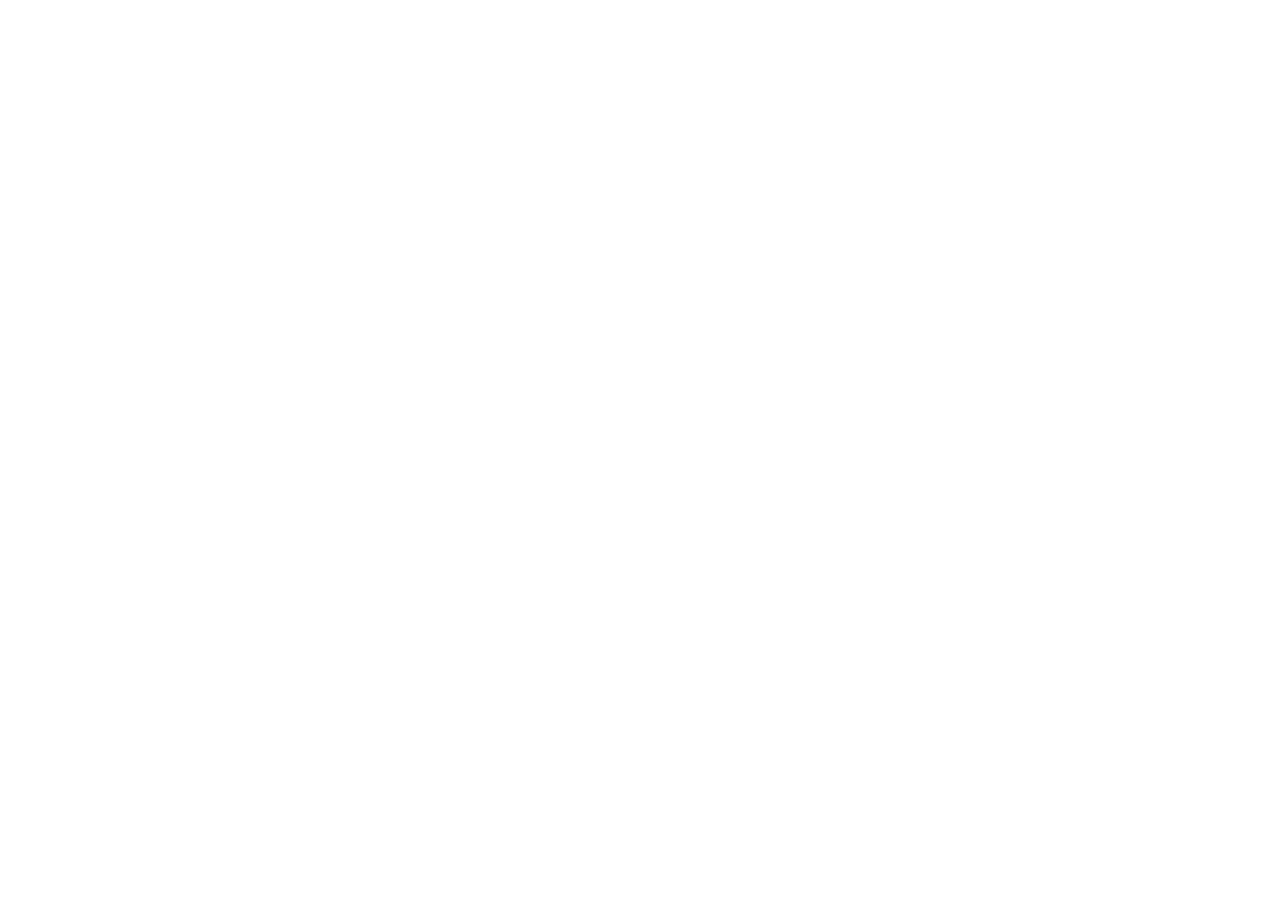
==== index.html @ dcb50f59 "Added index.html and styles folder with images folder and styles.cssin it" ====
<!DOCTYPE html>
<html lang="en-us">
<head>
    <meta charset="UTF-8">
    <title>Document</title>
    <!-- Bootstrap -->
    <link rel="stylesheet" href="https://stackpath.bootstrapcdn.com/bootstrap/4.1.0/css/bootstrap.min.css" integrity="sha384-9gVQ4dYFwwWSjIDZnLEWnxCjeSWFphJiwGPXr1jddIhOegiu1FwO5qRGvFXOdJZ4" crossorigin="anonymous">
    <!-- Style.css -->
    <link rel="stylesheet" type="text/css" href="styles/styles.css">
</head>
<body>
    
</body>
</html>
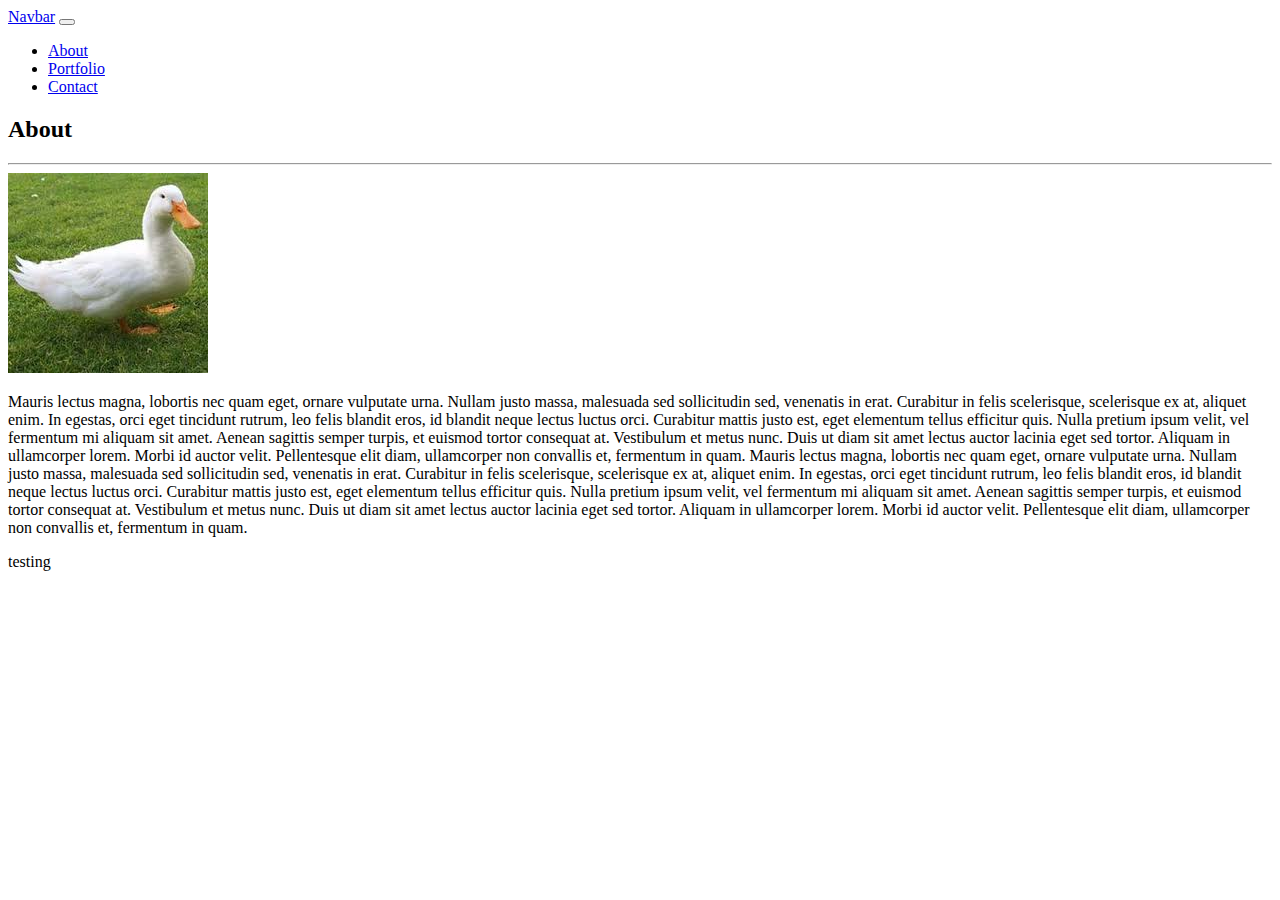
==== commit ffa27b98: "Added images, two new .html files (portfolio.html and contact.html), and also base html for index.ht" ====
--- a/index.html
+++ b/index.html
@@ -1,14 +1,69 @@
 <!DOCTYPE html>
 <html lang="en-us">
+
 <head>
     <meta charset="UTF-8">
     <title>Document</title>
     <!-- Bootstrap -->
-    <link rel="stylesheet" href="https://stackpath.bootstrapcdn.com/bootstrap/4.1.0/css/bootstrap.min.css" integrity="sha384-9gVQ4dYFwwWSjIDZnLEWnxCjeSWFphJiwGPXr1jddIhOegiu1FwO5qRGvFXOdJZ4" crossorigin="anonymous">
+    <link rel="stylesheet" href="https://stackpath.bootstrapcdn.com/bootstrap/4.1.0/css/bootstrap.min.css" integrity="sha384-9gVQ4dYFwwWSjIDZnLEWnxCjeSWFphJiwGPXr1jddIhOegiu1FwO5qRGvFXOdJZ4"
+        crossorigin="anonymous">
     <!-- Style.css -->
     <link rel="stylesheet" type="text/css" href="styles/styles.css">
 </head>
+
 <body>
-    
+
+    <nav class="navbar navbar-expand-lg navbar-light bg-light">
+        <a class="navbar-brand" href="#">Navbar</a>
+        <button class="navbar-toggler" type="button" data-toggle="collapse" data-target="#navbarNav" aria-controls="navbarNav" aria-expanded="false"
+            aria-label="Toggle navigation">
+            <span class="navbar-toggler-icon"></span>
+        </button>
+        <div class="collapse navbar-collapse" id="navbarNav">
+            <ul class="navbar-nav">
+                <li class="nav-item">
+                    <a class="nav-link" href="#">About</a>
+                </li>
+                <li class="nav-item">
+                    <a class="nav-link" href="#">Portfolio</a>
+                </li>
+                <li class="nav-item">
+                    <a class="nav-link" href="#">Contact</a>
+                </li>
+            </ul>
+        </div>
+    </nav>
+    <!-- End Nav -->
+
+    <section class="container">
+        <div class="row">
+            <h2 class="col-md-12 title">About</h2>
+        </div>
+        <!-- End Row -->
+        <hr>
+        <div class="row">
+            <img src="styles/images/imgHolder.jpg" alt="placeholder">
+            <p>Mauris lectus magna, lobortis nec quam eget, ornare vulputate urna. Nullam justo massa, malesuada sed sollicitudin
+                sed, venenatis in erat. Curabitur in felis scelerisque, scelerisque ex at, aliquet enim. In egestas, orci
+                eget tincidunt rutrum, leo felis blandit eros, id blandit neque lectus luctus orci. Curabitur mattis justo
+                est, eget elementum tellus efficitur quis. Nulla pretium ipsum velit, vel fermentum mi aliquam sit amet.
+                Aenean sagittis semper turpis, et euismod tortor consequat at. Vestibulum et metus nunc. Duis ut diam sit
+                amet lectus auctor lacinia eget sed tortor. Aliquam in ullamcorper lorem. Morbi id auctor velit. Pellentesque
+                elit diam, ullamcorper non convallis et, fermentum in quam. Mauris lectus magna, lobortis nec quam eget,
+                ornare vulputate urna. Nullam justo massa, malesuada sed sollicitudin sed, venenatis in erat. Curabitur in
+                felis scelerisque, scelerisque ex at, aliquet enim. In egestas, orci eget tincidunt rutrum, leo felis blandit
+                eros, id blandit neque lectus luctus orci. Curabitur mattis justo est, eget elementum tellus efficitur quis.
+                Nulla pretium ipsum velit, vel fermentum mi aliquam sit amet. Aenean sagittis semper turpis, et euismod tortor
+                consequat at. Vestibulum et metus nunc. Duis ut diam sit amet lectus auctor lacinia eget sed tortor. Aliquam
+                in ullamcorper lorem. Morbi id auctor velit. Pellentesque elit diam, ullamcorper non convallis et, fermentum
+                in quam.</p>
+        </div>
+    </section>
+    <!-- End Container -->
+    <footer class="card col-md-12">
+        <div class="style-footer">testing</div>
+    </footer>
+    <!-- End Footer -->
 </body>
+
 </html>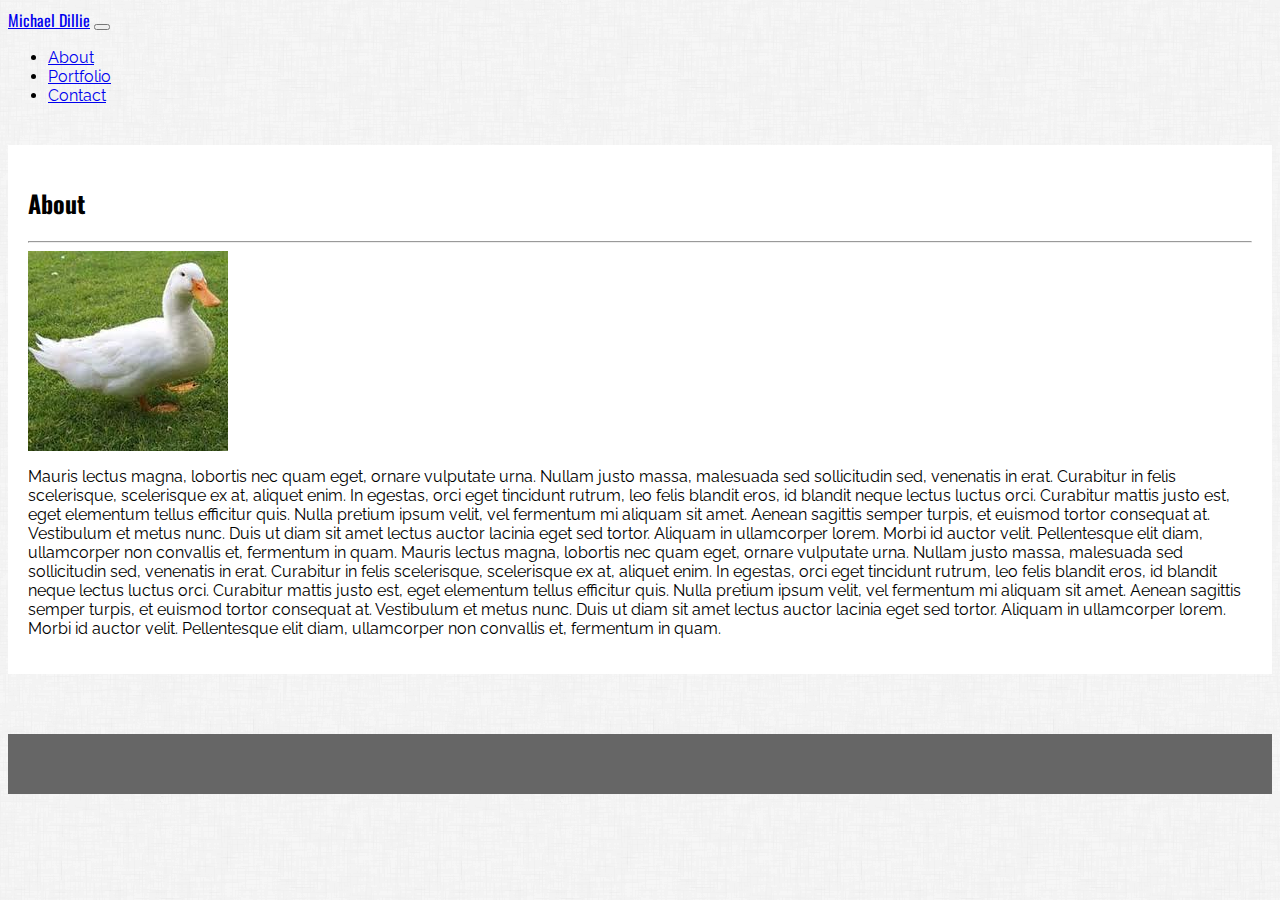
==== commit 96757472: "Final push" ====
--- a/index.html
+++ b/index.html
@@ -7,6 +7,8 @@
     <!-- Bootstrap -->
     <link rel="stylesheet" href="https://stackpath.bootstrapcdn.com/bootstrap/4.1.0/css/bootstrap.min.css" integrity="sha384-9gVQ4dYFwwWSjIDZnLEWnxCjeSWFphJiwGPXr1jddIhOegiu1FwO5qRGvFXOdJZ4"
         crossorigin="anonymous">
+    <!-- Fonts -->
+    <link href="https://fonts.googleapis.com/css?family=Oswald:400,700|Raleway:300,400" rel="stylesheet">
     <!-- Style.css -->
     <link rel="stylesheet" type="text/css" href="styles/styles.css">
 </head>
@@ -14,7 +16,7 @@
 <body>
 
     <nav class="navbar navbar-expand-lg navbar-light bg-light">
-        <a class="navbar-brand" href="#">Navbar</a>
+        <a class="navbar-brand" href="#">Michael Dillie</a>
         <button class="navbar-toggler" type="button" data-toggle="collapse" data-target="#navbarNav" aria-controls="navbarNav" aria-expanded="false"
             aria-label="Toggle navigation">
             <span class="navbar-toggler-icon"></span>
@@ -22,13 +24,13 @@
         <div class="collapse navbar-collapse" id="navbarNav">
             <ul class="navbar-nav">
                 <li class="nav-item">
-                    <a class="nav-link" href="#">About</a>
+                    <a class="nav-link" href="index.html">About</a>
                 </li>
                 <li class="nav-item">
-                    <a class="nav-link" href="#">Portfolio</a>
+                    <a class="nav-link" href="portfolio.html">Portfolio</a>
                 </li>
                 <li class="nav-item">
-                    <a class="nav-link" href="#">Contact</a>
+                    <a class="nav-link" href="contact.html">Contact</a>
                 </li>
             </ul>
         </div>
@@ -42,8 +44,8 @@
         <!-- End Row -->
         <hr>
         <div class="row">
-            <img src="styles/images/imgHolder.jpg" alt="placeholder">
-            <p>Mauris lectus magna, lobortis nec quam eget, ornare vulputate urna. Nullam justo massa, malesuada sed sollicitudin
+            <div class="col-md-2 about-img"></div>
+            <p class="col-md-10">Mauris lectus magna, lobortis nec quam eget, ornare vulputate urna. Nullam justo massa, malesuada sed sollicitudin
                 sed, venenatis in erat. Curabitur in felis scelerisque, scelerisque ex at, aliquet enim. In egestas, orci
                 eget tincidunt rutrum, leo felis blandit eros, id blandit neque lectus luctus orci. Curabitur mattis justo
                 est, eget elementum tellus efficitur quis. Nulla pretium ipsum velit, vel fermentum mi aliquam sit amet.
@@ -61,7 +63,7 @@
     </section>
     <!-- End Container -->
     <footer class="card col-md-12">
-        <div class="style-footer">testing</div>
+        <div class="style-footer"></div>
     </footer>
     <!-- End Footer -->
 </body>
--- a/styles/styles.css
+++ b/styles/styles.css
@@ -0,0 +1,81 @@
+body {
+    background-image: url("images/dust_scratches.png");
+    font-family: 'Raleway', sans-serif;
+}
+section {
+    background: #fff;
+    padding: 20px;
+    margin-top: 40px;
+}
+.navbar-brand {
+    font-family: 'Oswald', sans-serif;
+}
+h2 {
+    font-family: 'Oswald', sans-serif;
+}
+p {
+    font-family: 'Raleway', sans-serif; 
+}
+footer.card.col-md-12 {
+   margin-top: 60px;
+   height: 60px;
+   background: #666;
+   border-radius: 0px;
+}
+#pic-1 {
+    height: 200px;
+    padding: 0px;
+    background-image: url("images/pic1.jpg");
+    margin: 10px 0px;
+    text-align: center;
+    line-height: 50px;
+    background-repeat: no-repeat;
+}
+#pic-2 {
+    height: 200px;
+    padding: 0px;
+    background-image: url("images/pic2.jpg");
+    margin: 10px 0px;
+    text-align: center;
+    line-height: 50px;
+    background-repeat: no-repeat;
+}
+#pic-3 {
+    height: 200px;
+    padding: 0px;
+    background-image: url("images/pic3.jpg");
+    margin: 10px 0px;
+    text-align: center;
+    line-height: 50px;
+    background-repeat: no-repeat;
+}
+#pic-4 {
+    height: 200px;
+    padding: 0px;
+    background-image: url("images/pic4.jpg");
+    margin: 10px 0px;
+    text-align: center;
+    line-height: 50px;
+    background-repeat: no-repeat;
+}
+#pic-5 {
+    height: 200px;
+    padding: 0px;
+    background-image: url("images/pic5.jpg");
+    margin: 10px 0px;
+    text-align: center;
+    line-height: 50px;
+    background-repeat: no-repeat;
+}
+.img-title {
+    color: #fff;
+    height: 50px;
+    position: relative;
+    top: 130px;
+    background: #4aaaa5;
+}
+.about-img {
+    height: 200px;
+    background-image: url("images/imgHolder.jpg");
+    background-repeat: no-repeat;
+}